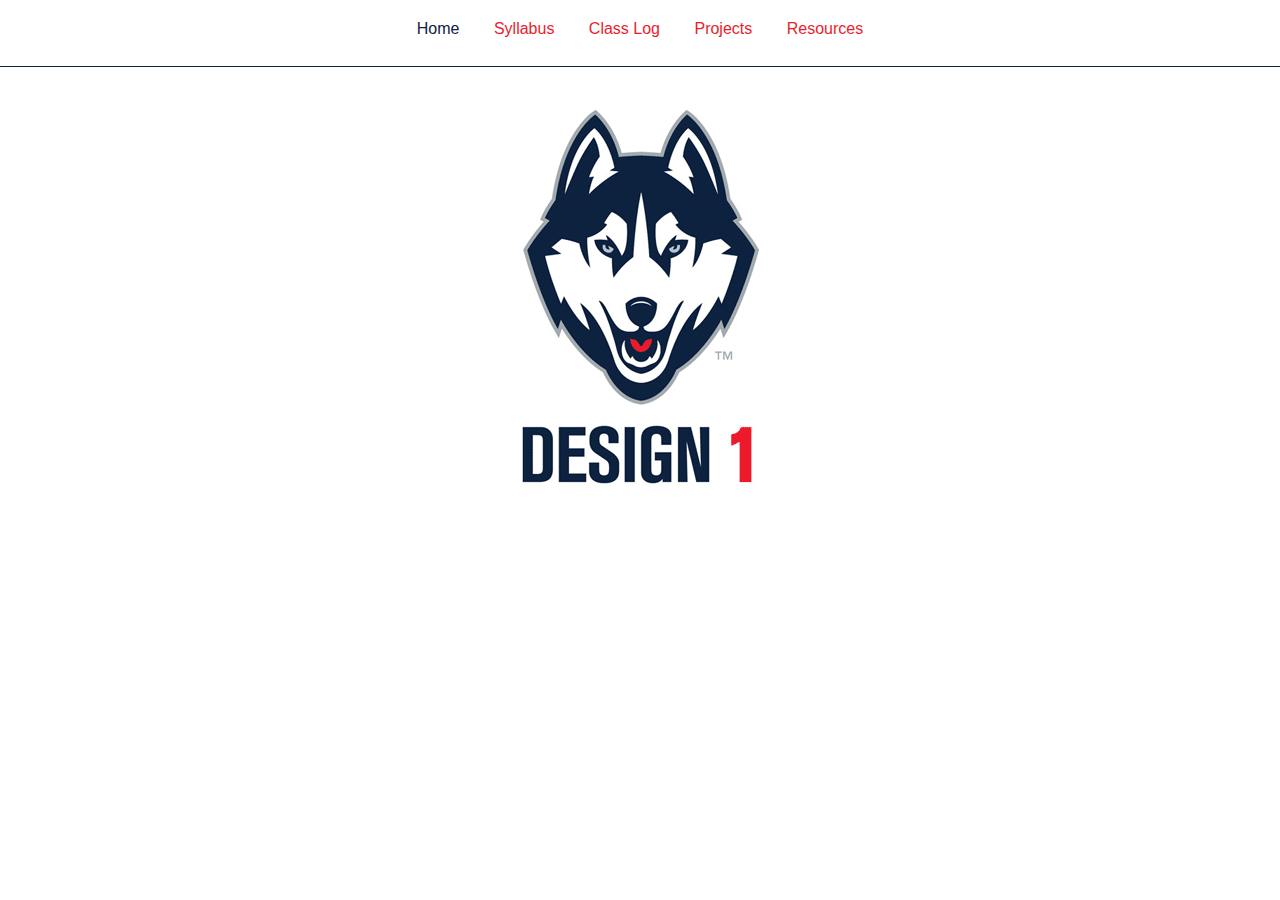
==== _index.html @ baf63873 "killed index" ====
<!doctype html>

<html lang="en">
<head>

	<title>UCONN Design 1</title>
	<meta charset="utf-8">

	<!-- css -->
	<link rel="stylesheet" href="//normalize-css.googlecode.com/svn/trunk/normalize.css" />
	<link rel="stylesheet" href="css/style.css" />

</head>
<body>

	<nav class="nav">
		<ul class="nav__list">
			<li class="nav__item"><a class="is-active" href="index.html">Home</a></li>
			<li class="nav__item"><a href="syllabus.html">Syllabus</a></li>
			<li class="nav__item"><a href="log.html">Class Log</a></li>
			<li class="nav__item"><a href="projects.html">Projects</a></li>
			<li class="nav__item"><a href="resources.html">Resources</a></li>
		</ul>
	</nav>

	<main class="main">
		<h1 class="main__headline"><img src="img/Uconn-Design-1.gif" alt="UCONN Design 1"></h1>

		<!-- <nav class="nav--home">
			<ul class="nav__list--home">
				<li class="nav__item--home"><a href="syllabus.html">Syllabus</a></li>
				<li class="nav__item--home"><a href="log.html">Class Log</a></li>
				<li class="nav__item--home"><a href="projects.html">Projects</a></li>
				<li class="nav__item--home"><a href="resources.html">Resources</a></li>
			</ul>
		</nav>	 -->	

		<!-- <a class="anchor" name="grading"></a>
		<h2>The Grading Structure</h2>
		<ul>
			<li>About Me <em>&ndash; 5%</em></li>
			<li>Show &amp; Tell <em>&ndash; 20%</em></li>
			<li>"How To" website<em>&ndash; 30%</em></li>
			<li>Personal Portfolio website<em>&ndash; 30%</em></li>
			<li>Class participation &amp; attitude <em>&ndash; 15%</em></li>
		</ul> -->

		<!-- <p>I've always been drawn to well designed things. I grew up skateboarding and listening to metal in Rockland County, NY. As a teenager, I loved the skateboarding culture and the artwork that accomapnied it. I remember obsessively staring at the detail of the graphics on the bottom of the skate boards in skateboard catalogs and the photos, use of type and whitespace in skateboard magazines. My friends and I used to take pictures and video of eachother skateboarding and doing stupid things, editing those photos and videos to share with a larger group of friends.</p>

		<p>Back in the dial up days kids used to use aol instant messanger to communicate. Turns out you could build these little programs or scripts to run inside the chat window. I had a friend who used to craft these little gems and unleash them on unsuspecting enemies. Because the script would essentially overload your bandwith, you're connection drop and you would be punted from the chat service, but not until you experienced a mini masterpiece. Imagine rainbows and middle fingers and pot leaves - all crafted with code. I found this whole experience mezmerizing! In between skate sessions, I started to watch over his shoulder as he would tinker - asking questions to learn more about the code he was writing, eventually crafting a punter of my very own.</p>

		<p>The web was just starting and as websites started to look more appealing, I started peering under the hood to understand how it was done.</p>

		<p>Loving technical challenges and systems thinking, I went to school for Networking and Telecommunications technology, but soon realized that I missed having art be more a part of my day t day. I switched schools, trasnferring to SUNY New Paltz to persue a BFA in Graphic Design. Even though the web was moving quickly, the majority of my studies were focused on print and foundational design principals.</p>

		<p>After school, I moved out west to be with my girlfriend, now wife, while she persued her degree. I started off working at a Sir Speedy printing press and then at a mom and pop design agency as the only designer in the office, reporting to a remote Creative Director. I did that for a few years while working part time with a high end wedding photographer and then we decided to move back east.</p>

		<p>2008/09 the market took a dive and no one was hiring. So, I started working for myself and used whatever connections I had to find jobs. I made a personal site for a friends coworker who was an opera singer. I picked up overflow work from the agency I previoulsy worked at, making playbills for AZ Opera and flash banners for Hoover Dirt Devil. I made logos for the company my aunt works for and logos for photographers I networked with. I got tired of filling out paperwork and chasing clients when all I wanted to do was get better at being a designer / developer, so I started looking for a full time job.</p>

		<p>Priceline stood out for me because of the brand recognition and because it didnt mean commuting to NYC. It was 5 years ago that I started there. It's changed dramatically over those 5 years. The technology, management style, office culture, processes, etc. All are different. Priceline seems to find an interesting balance, fluctuating between feeling like a stable corporate, top-down initiative and a lean, bottom-up, collaborative endevor. We are small relative to our competitors, so we can move more easily. The challenge is staying on par or ahead of the curve. It's a great learning experience figuring out how to navigate the variety of technical, design and management efforts we are tasked with, but I enjoy it.</p> -->
	

		<!-- <a class="anchor" name="resources"></a>
		<h2>Resources</h2>
		<ul>
			<li><a href="http://www.pewinternet.org/2014/03/11/world-wide-web-timeline/">World Wide Web Timeline &ndash; <em>the major milestones and small moments that have shaped the Web since 1989</em></a></li>
			<li><a href="http://www.dontfeartheinternet.com/">Don't Fear the Internet &ndash; <em>basic HTML &amp; CSS video series for "non-web designers"</em></a></li>
			<li><a href="http://www.quora.com/What-is-the-best-way-to-learn-web-design">"What is the best way to learn web design?" on Quora</a></li>
			<li><a href="http://www.sublimetext.com/">Sublime Text 3</a></li>
			<li><a href="http://en.wikipedia.org/wiki/HTML">HTML on Wikipedia</a></li>
			<li><a href="http://www.w3schools.com/htmL/html_head.asp">The HTML &lt;head&gt; Element</a></li>
		</ul> -->

	</main>	

</body>
</html>
---- css/style.css ----
body {
	font-family: Frutiger, "Frutiger Linotype", Univers, Calibri, "Gill Sans", "Gill Sans MT", "Myriad Pro", Myriad, "DejaVu Sans Condensed", "Liberation Sans", "Nimbus Sans L", Tahoma, Geneva, "Helvetica Neue", Helvetica, Arial, sans-serif;
	color: #0d223f;
	margin: 0;
	background: white;
}

a,
a:visited,
a:focus {
	color: #ec1c2c;
	text-decoration: none;
}

a:hover {
	border-bottom: 1px solid #ec1c2c;
}

.anchor {
	position: relative;
	top: -60px;
	display: block;
}

/* LISTS */

ul {
	list-style-type: none;
	padding-left: 0;
}

li {
	padding-bottom: 10px;
}

/* NAV */
.nav {
	margin: 0 auto;
	padding: 20px 20px 18px;	
	border-bottom: 1px solid #0d223f;
	text-align: center;
}

.nav__list {
	list-style-type: none;
	margin: 0;
}

.nav__item {
	display: inline-block;
	margin-right: 30px;
}

.nav__item:last-child {
	margin-right: 0;
}

a.is-active,
a.is-active:hover {
	color: #0d223f;
	border-bottom: 0 none;
	cursor: default;
}

/* NAV HOME */




/* Home Link */

.home-link {
	display: inline-block;
	margin-bottom: 20px;
	border-bottom: 1px solid white;
}


/* MAIN */

.main {
	max-width: 550px;
	margin: 0 auto;
	padding: 20px;
}

.main__headline {
	text-align: center;
	margin: 0;
}

.main__intro {
	padding-bottom: 30px;
}


/* Syllabus */

.syllabus__last-p,
.projects__last-p {
	margin-bottom: 30px;
}
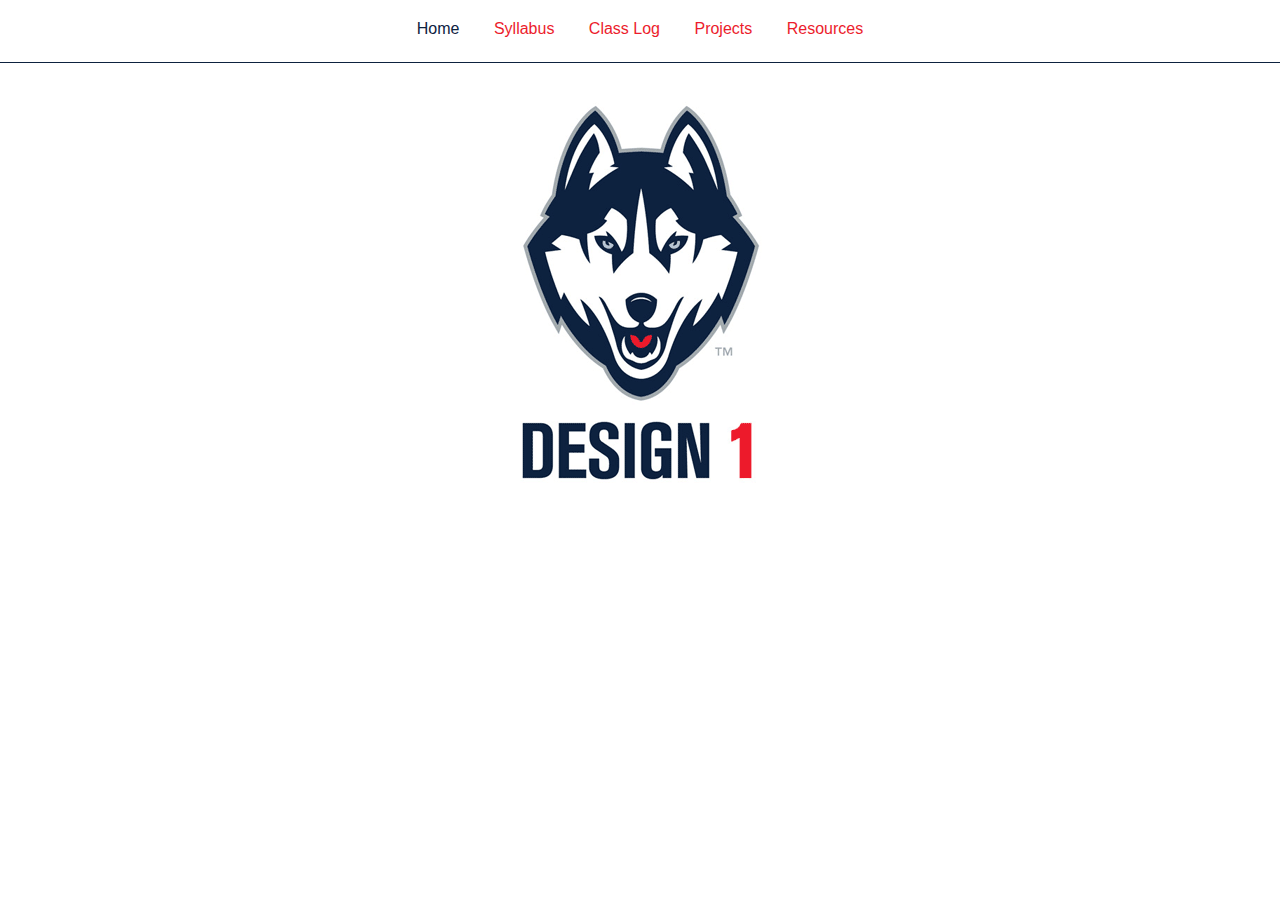
==== commit 1ad037f4: "viewport and homework updates" ====
--- a/_index.html
+++ b/_index.html
@@ -5,6 +5,7 @@
 
 	<title>UCONN Design 1</title>
 	<meta charset="utf-8">
+	<meta name="viewport" content="width=device-width, initial-scale=1">
 
 	<!-- css -->
 	<link rel="stylesheet" href="//normalize-css.googlecode.com/svn/trunk/normalize.css" />
--- a/css/style.css
+++ b/css/style.css
@@ -36,7 +36,7 @@
 /* NAV */
 .nav {
 	margin: 0 auto;
-	padding: 20px 20px 18px;	
+	padding: 20px 20px 14px;	
 	border-bottom: 1px solid #0d223f;
 	text-align: center;
 }
@@ -101,3 +101,7 @@
 	margin-bottom: 30px;
 }
 
+/* Log */
+.log__date {
+	margin-top: 2em;
+}
